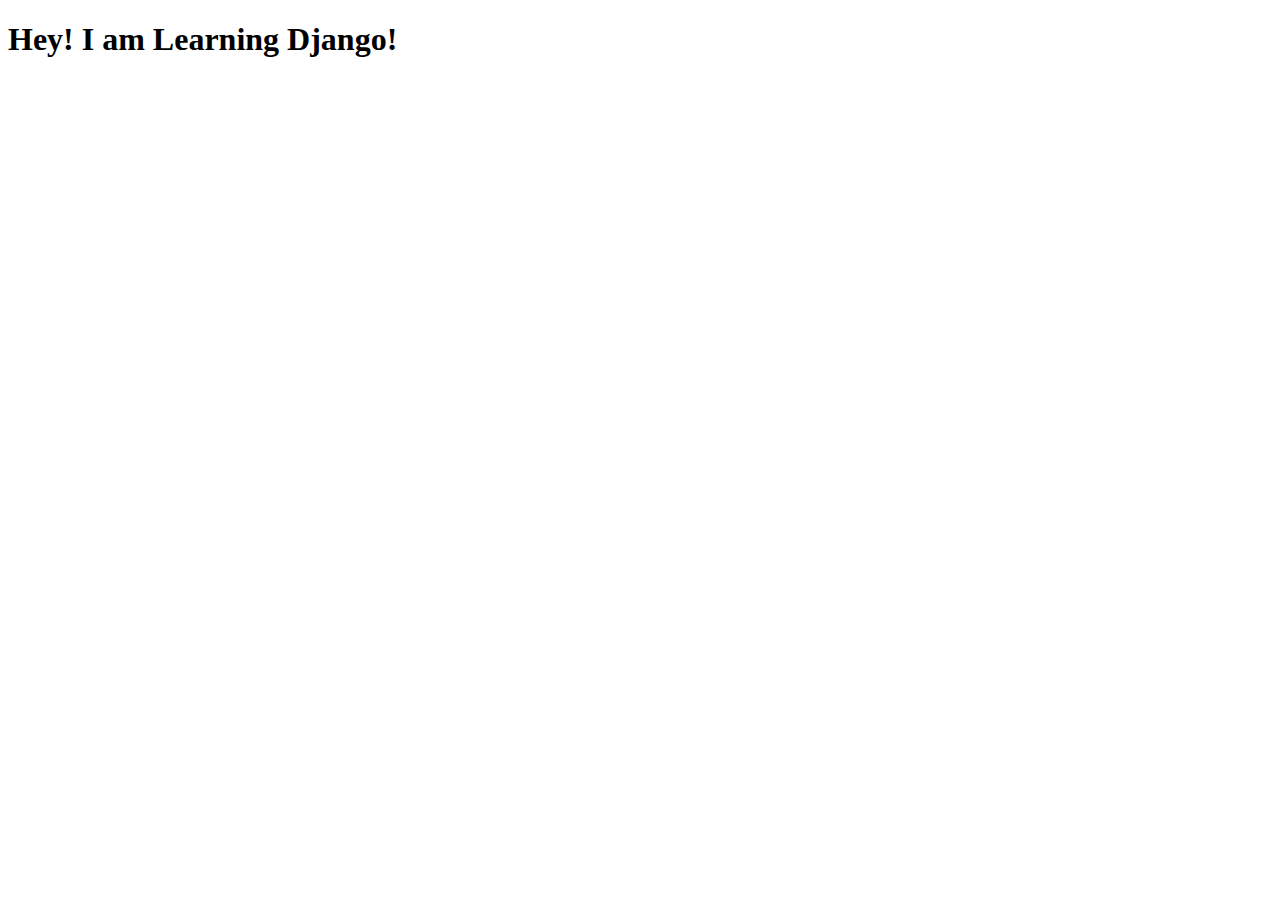
==== FirstBlog/blog/templates/index.html @ 4df6bf68 "First message to post on website" ====
<!-- blog/templates/index.html -->
<!DOCTYPE html>
<html>
    <head>
        <meta charset="utf-8">
        <title>Hey!</title>
    </head>
    <body>
        <h1>Hey! I am Learning Django!</h1>
    </body>
</html>
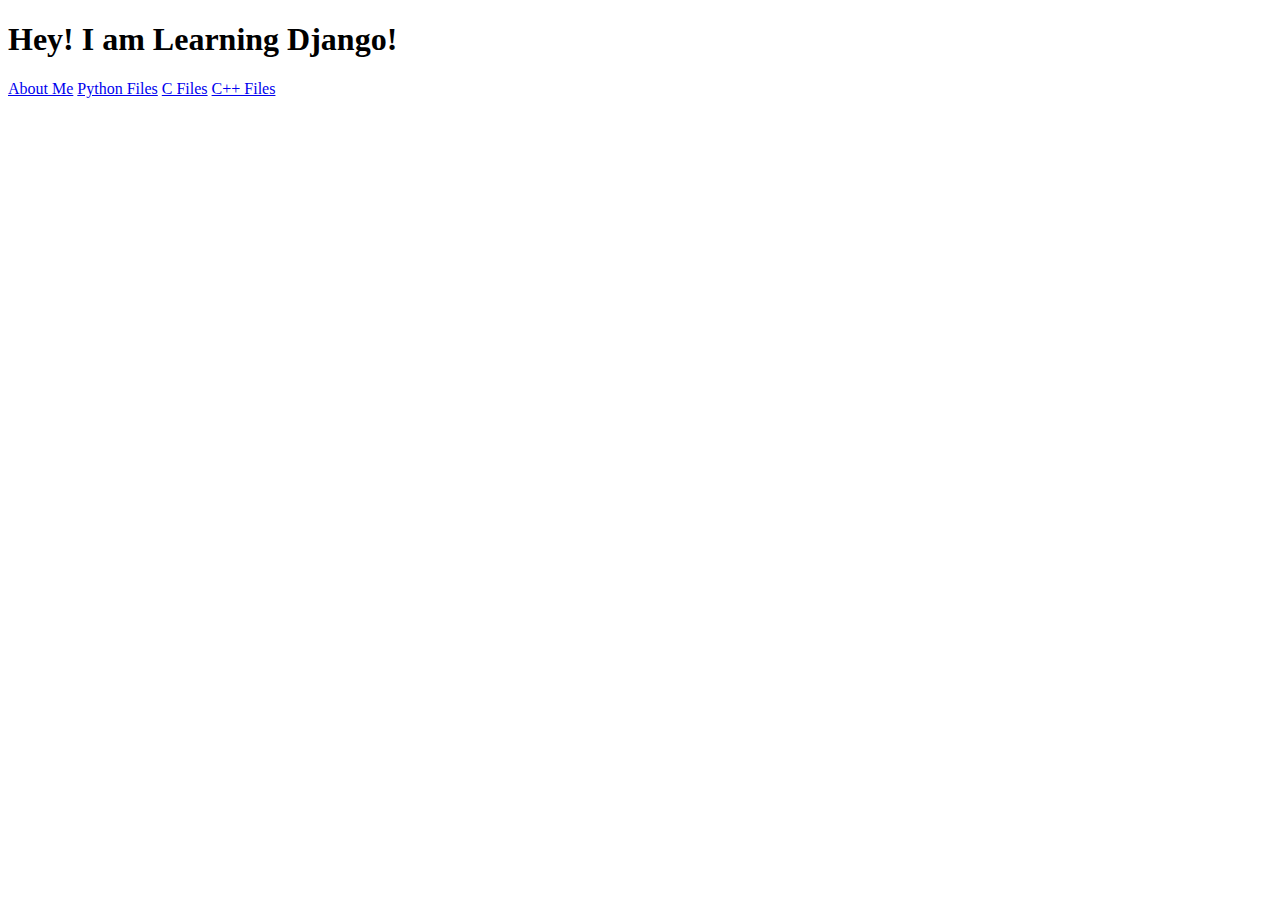
==== commit e6f3b71d: "Add pages to the website" ====
--- a/FirstBlog/blog/templates/index.html
+++ b/FirstBlog/blog/templates/index.html
@@ -7,5 +7,9 @@
     </head>
     <body>
         <h1>Hey! I am Learning Django!</h1>
+      <a href="/about/">About Me</a>
+      <a href="/python/">Python Files</a>
+      <a href="/c/">C Files</a>
+      <a href="/c++/">C++ Files</a>
     </body>
 </html>
